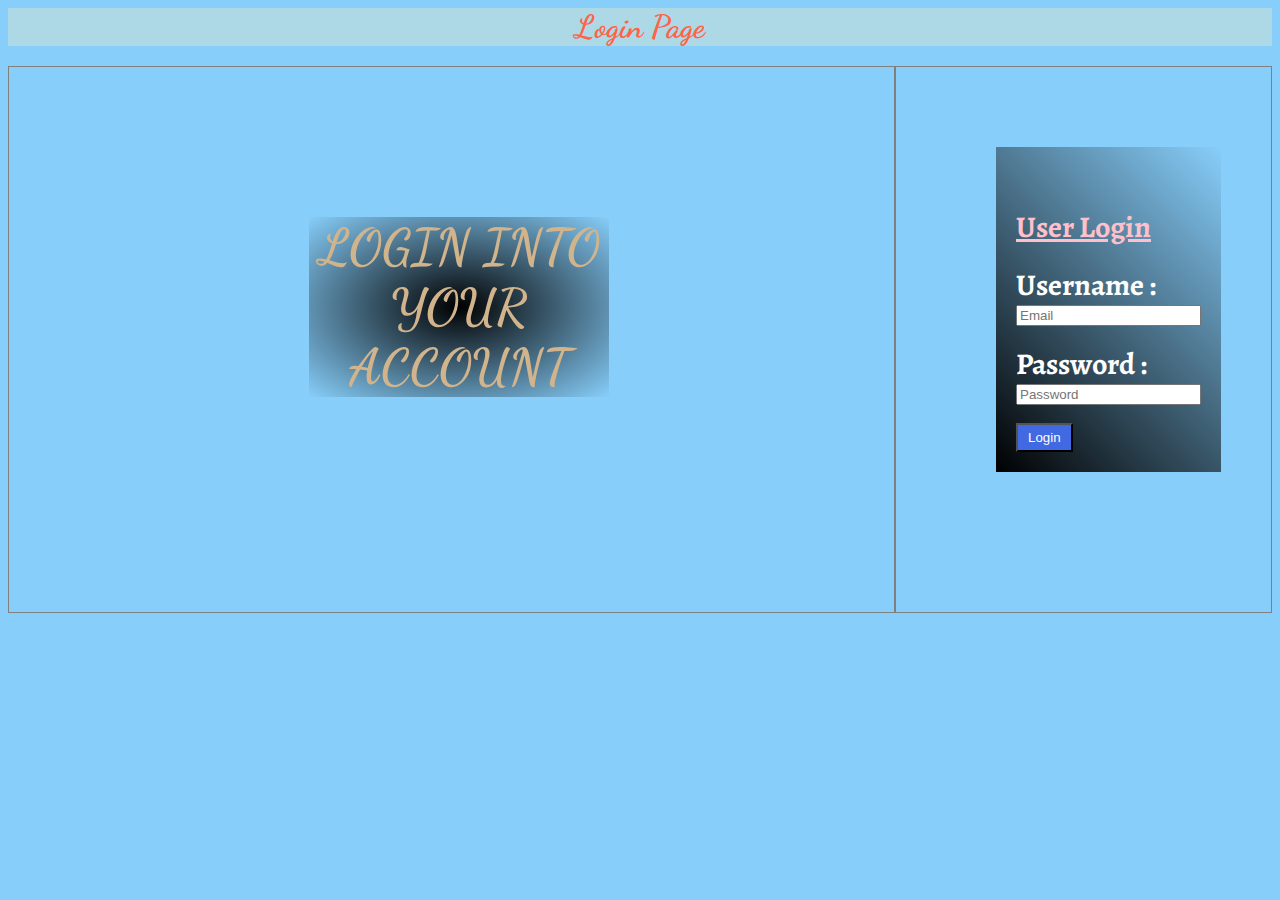
==== login.html @ df597bc2 "Add files via upload" ====
<html>
    <head>
        <title>
            Login Form
        </title>
        <link rel="stylesheet" href="logincss.css">
        <link href="https://fonts.googleapis.com/css?family=Akronim|Alegreya:400i|Courgette|Dancing+Script|Sriracha&display=swap" rel="stylesheet">    </head>
    <body>
        <h1><strong>Login Page</strong></h1>
        <div class="flex">
            <div class="image">
                <h3>LOGIN INTO YOUR ACCOUNT</h3>
            </div>   
            <div class="form">
                <form>
                    <div id="design">
                        <h4>User Login</h4>
                        <br><label><b>Username :</b><br><input type="email" placeholder="Email" required></label><br>
                        <br><label><b>Password :</b><input type="password" placeholder="Password" required></label><br>
                        <br><button>Login</button>
                    </div>
                </form>
            </div>
        </div>
        <script src="login.js"></script>
    </body>
</html>
---- logincss.css ----
body{
    background-color:lightskyblue;
}

h1{
    font-family: 'Dancing Script', cursive;
    text-align : center;
    background : lightblue;
    color: tomato;
    display : fixed;
    margin-bottom : 20px;
}

h3{
    font-family: 'Dancing Script', cursive;
    font-size: 50px;
    text-align: center;
    width: 300px;
    margin-left: 300px;
    margin-top: 150px;
    color: tan;
    background: radial-gradient(black, transparent);
}

.flex{
    display : flex;
    justify-content: space-evenly;
    overflow-x: auto;
}

b{
    font-family:'Alegreya', serif;
    font-size: 30px;
    color : white;
}
.image{
    background : url("https://wallpapercave.com/wp/wp2939990.jpg");
    background-attachment: scroll;
    background-size : cover;
    background-repeat : no-repeat;
    height : 100%;
    width : 100%;
    border : 1px solid gray;
    padding-bottom : 165px;
}

#design{
    margin-left: 100px;
    padding-top: 20px;
    margin-top: 50px;
    padding-left: 20px;
    padding-right: 20px;
    padding-bottom: 20px;
    margin-right: 50px;
    margin-bottom: 140px;
    background: linear-gradient(45deg, black, transparent);
}

form{
    background: url("https://www.elsetge.cat/myimg/f/37-370605_ten-advantages-of-wallpaper-soothing-for-eyes-and.jpg");
    background-position: initial;
    background-attachment: scroll;
    background-size : cover;
    background-repeat : no-repeat;
    border : 1px solid gray;
    padding-top : 30px;
}

button{
    background: royalblue;
    color : white;
    padding : 5px 10px;
}

h4{
    color : white;
    font-size: 30px;
    text-decoration: underline;
    margin-bottom : 0px;
    font-family:'Alegreya', serif;;
}

button:hover{
    background : turquoise;
}
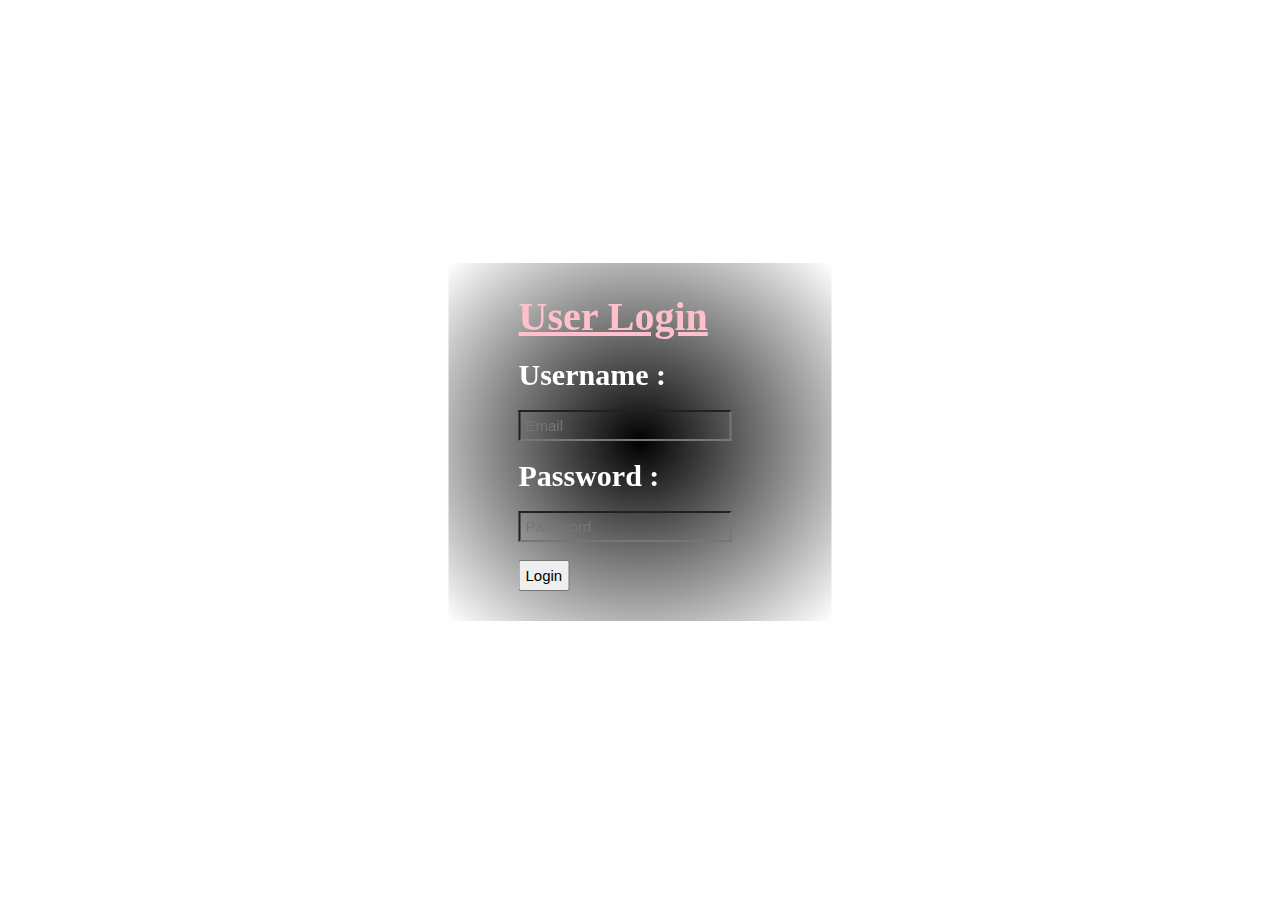
==== commit 1695fcc8: "Add files via upload" ====
--- a/login.html
+++ b/login.html
@@ -3,24 +3,18 @@
         <title>
             Login Form
         </title>
-        <link rel="stylesheet" href="logincss.css">
+        <link rel="stylesheet" href="login.css">
         <link href="https://fonts.googleapis.com/css?family=Akronim|Alegreya:400i|Courgette|Dancing+Script|Sriracha&display=swap" rel="stylesheet">    </head>
     <body>
-        <h1><strong>Login Page</strong></h1>
-        <div class="flex">
-            <div class="image">
-                <h3>LOGIN INTO YOUR ACCOUNT</h3>
-            </div>   
-            <div class="form">
-                <form>
-                    <div id="design">
-                        <h4>User Login</h4>
-                        <br><label><b>Username :</b><br><input type="email" placeholder="Email" required></label><br>
-                        <br><label><b>Password :</b><input type="password" placeholder="Password" required></label><br>
-                        <br><button>Login</button>
-                    </div>
-                </form>
-            </div>
+        <div class="form">
+            <form>
+                <div id="design">
+                    <h4>User Login</h4>
+                    <br><label><b>Username :</b><br><br><input type="email" placeholder="Email" required></label><br>
+                    <br><label><b>Password :</b><br><br><input type="password" placeholder="Password" required></label><br>
+                    <br><button>Login</button>
+                </div>
+            </form>
         </div>
         <script src="login.js"></script>
     </body>
--- a/login.css
+++ b/login.css
@@ -0,0 +1,51 @@
+body{
+    background : url("https://wallpapercave.com/wp/wp2939990.jpg");
+    background-attachment: scroll;
+    background-size : cover;
+    background-repeat : no-repeat;
+}
+
+.form{
+    position: fixed;
+    top: 50%;
+    left: 50%;
+    transform: translate(-50%, -50%);
+}
+
+form{
+    background: radial-gradient(black, transparent);
+    padding-top : 30px;
+    padding-bottom : 30px;
+    padding-right : 100px;
+}
+
+input{
+    background: center;
+    padding: 5px;
+    color: white;
+    font-size: 15px;
+}
+
+#design{
+    margin-left: 70px;
+}
+
+h4{
+    margin : 0px;
+    font-size : 40px;
+    text-decoration: underline;
+}
+
+b{
+    font-size: 30px;
+    color : white;
+}
+
+button{
+    padding : 5px;
+    font-size: 15px;
+}
+
+button:hover{
+    background: pink;
+}